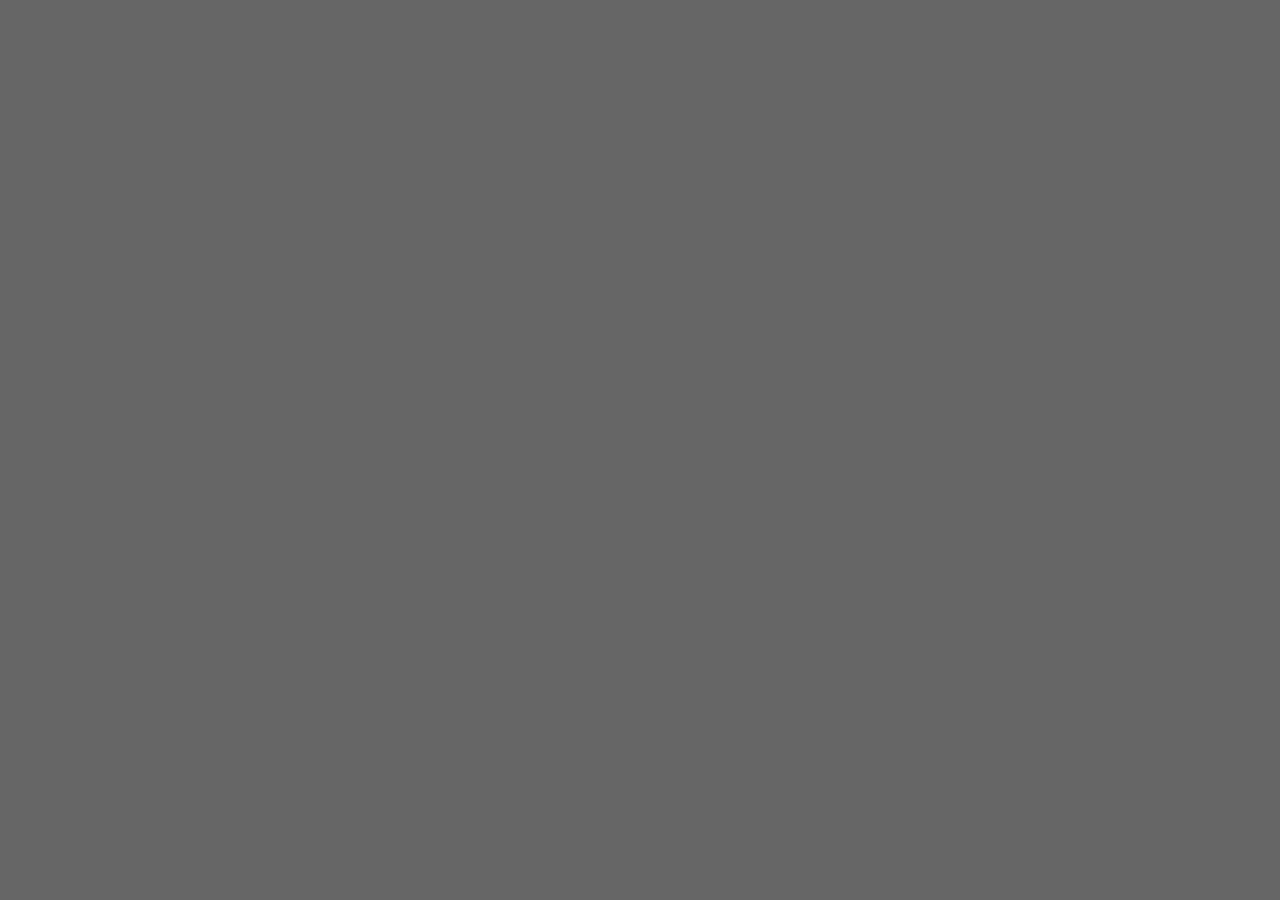
==== index.html @ 422c63bd "index.html updated" ====
<!DOCTYPE>
<html>
    <head>

        <title>miccra's website</title>

        <style>
            @font-face {
                font-family: FiraCode-Regular;
                src: url(font/FiraCode-Regular.ttf);
            }

            body {
                background-color: #666666;
                font-family: FiraCode-Regular;
                color: #888888;
            }

            .navigation-bar {
                font-size: 36px;
            }
        </style>

    </head>
    <body>

        <div class="navigation-bar">
            <a href="emulators/6502/index.html">
                <div class="projects">
                    <text></text>
                </div>
            </a>
        </div>
        
    </body>
</html>
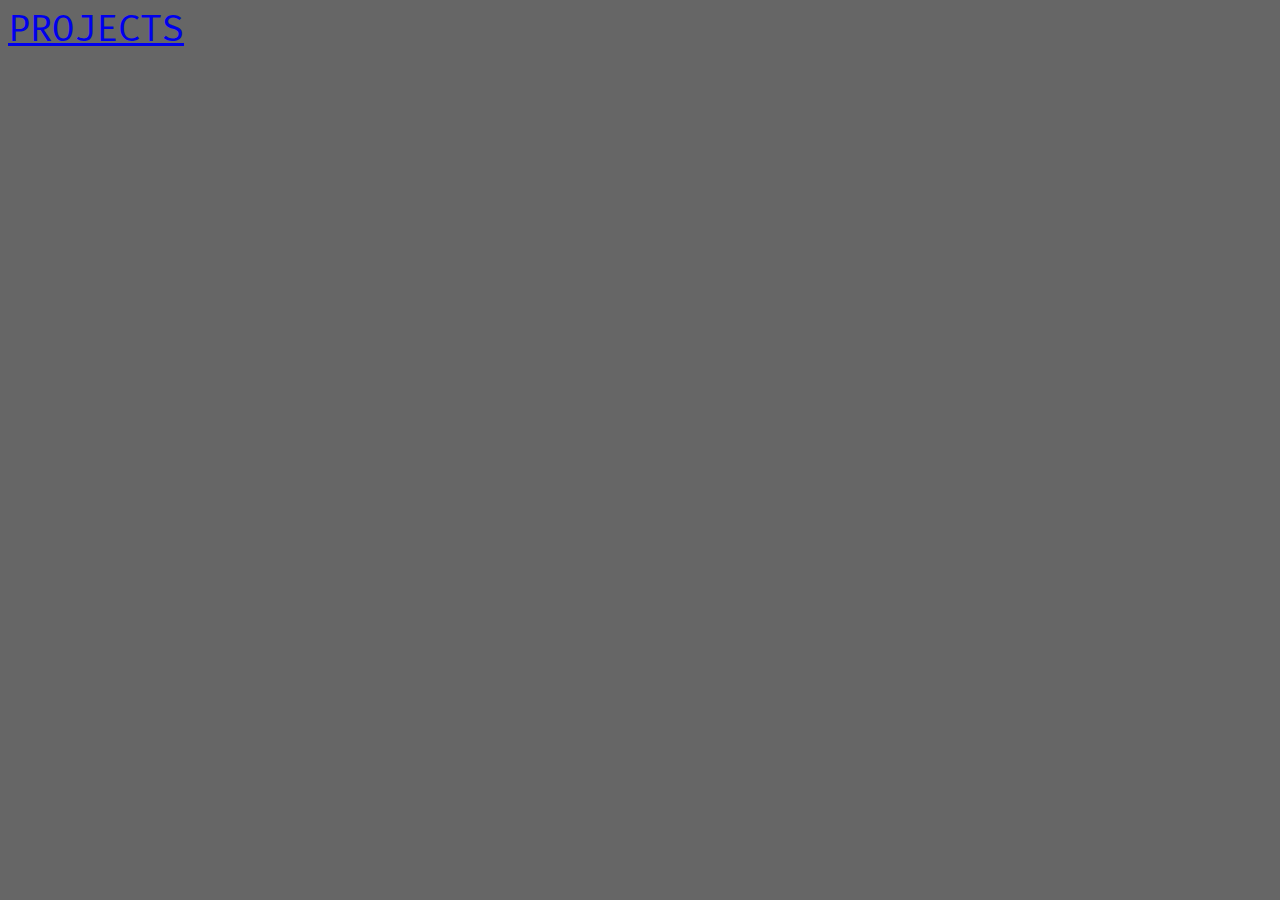
==== commit b43d63a7: "index.html updated" ====
--- a/index.html
+++ b/index.html
@@ -27,7 +27,7 @@
         <div class="navigation-bar">
             <a href="emulators/6502/index.html">
                 <div class="projects">
-                    <text></text>
+                    <text>PROJECTS</text>
                 </div>
             </a>
         </div>
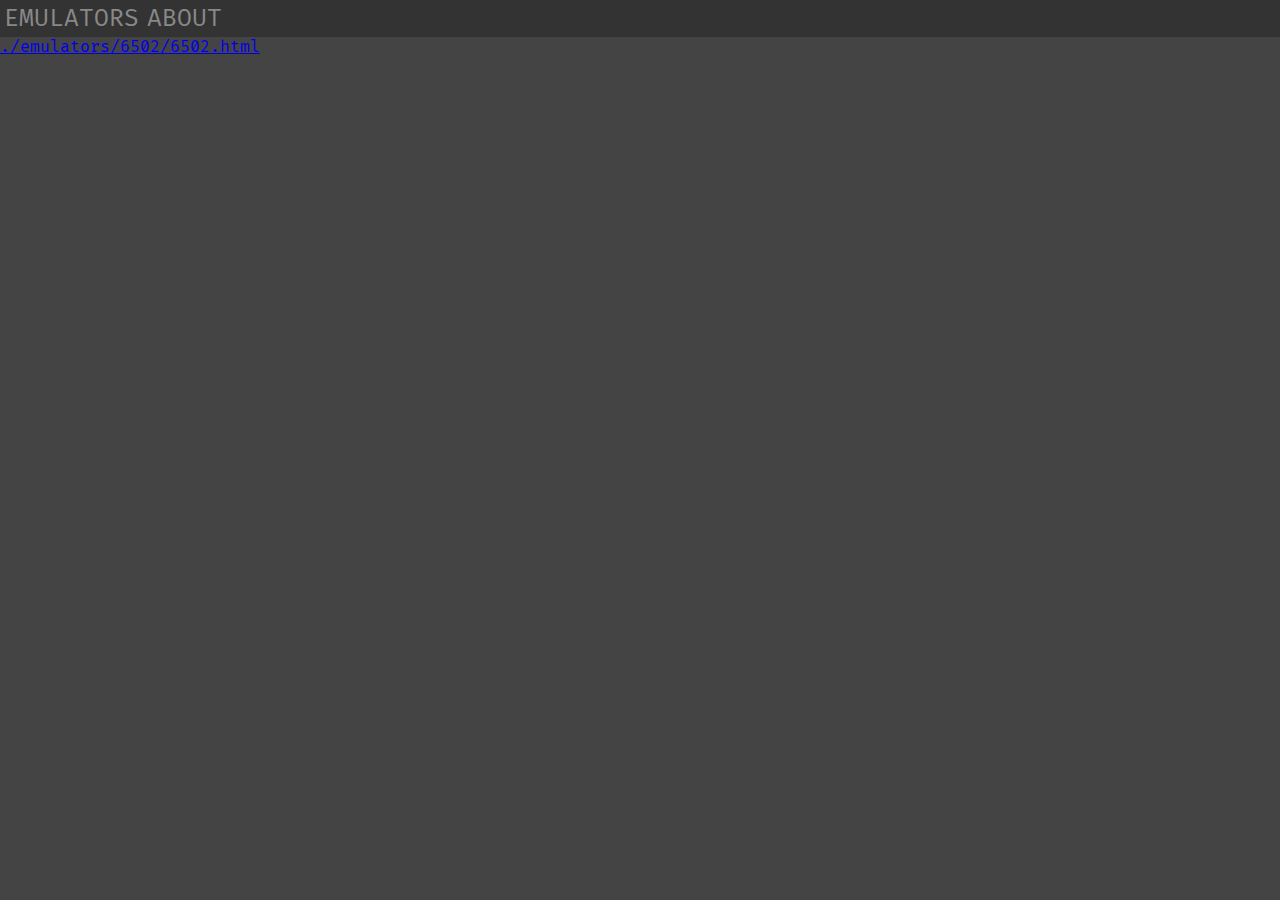
==== commit d73ad62f: "index, ui, emulator types, tests" ====
--- a/index.html
+++ b/index.html
@@ -11,26 +11,83 @@
             }
 
             body {
-                background-color: #666666;
+                margin: 0px 0px 0px 0px;
+                padding: 0px 0px 0px 0px;
+                background-color: #444444;
                 font-family: FiraCode-Regular;
                 color: #888888;
             }
 
+            text {
+                min-width: min-content;
+                min-height: min-content;
+            }
+
             .navigation-bar {
-                font-size: 36px;
+                background-color: #333333;
+                display: flex;
+                flex-direction: row;
+                font-size: 24px;
+                min-width: max-content;
+                min-height: min-content;
+            }
+
+            .navigation-bar-member {
+                margin: 2px 2px 2px 2px;
+                padding: 2px 2px 2px 2px;
+                min-height: max-content;
+                float: right;
+            }
+
+            .navigation-bar-member:hover {
+                background-color: #505050;
+                color: #282828;
+                cursor: pointer;
+            }
+
+            .emulator-list {
+                visibility: hidden;
+                display: none;
+                background-color: #FF0000;
             }
         </style>
+
+        <script type="text/javascript">
+            function openPage(url) {
+                window.open(url);
+            }
+            
+            const isHover = (e) => {e.parentElement.querySelector(":hover") === e}
+            const emulator_list_element = document.getElementsByClassName("emulator-list")[0];
+            document.addEventListener("mousmove", function checkHover() {
+                const is_hover = isHover(emulator_list_element);
+                if (is_hover !== checkHover.is_hover) {
+                    console.log(is_hover ? "hovered" : "not hovered");
+                    checkHover.is_hover = hovered;
+                }
+            });
+        </script>
 
     </head>
     <body>
 
         <div class="navigation-bar">
-            <a href="emulators/6502/index.html">
-                <div class="projects">
-                    <text>PROJECTS</text>
-                </div>
-            </a>
+            <div class="emulators navigation-bar-member">
+                <text>EMULATORS</text>
+            </div>
+            
+            <div class="about navigation-bar-member">
+                <text>ABOUT</text>
+            </div>
         </div>
+
+        <div class="emulator-list">
+            <div class="processor 6502" onclick="openPage('emulators/6502/6502.html')">
+                <text>6502</text>
+            </div>
+        </div>
+
+        <a href="emulators/6502/6502.html">./emulators/6502/6502.html</a>
         
     </body>
 </html>
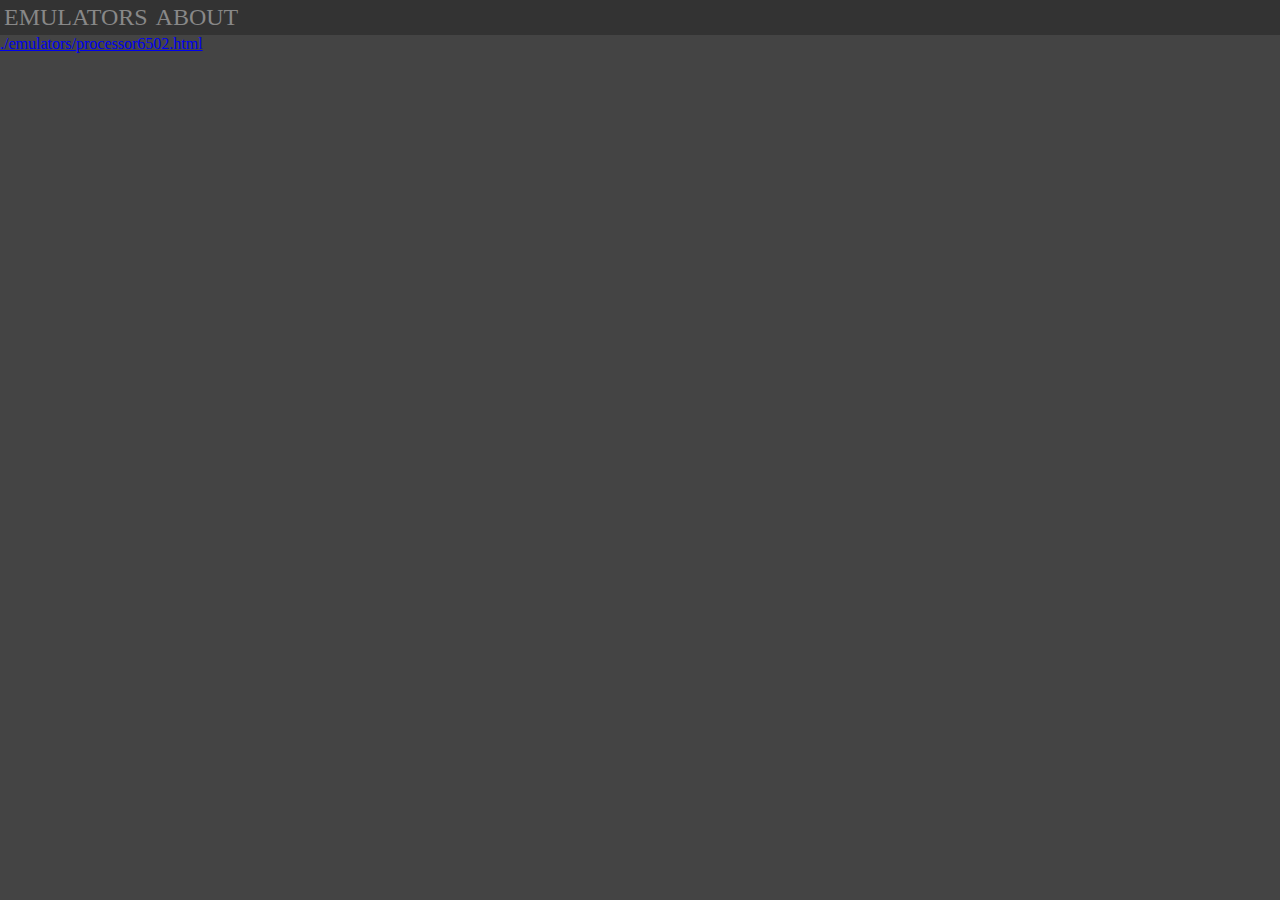
==== commit 20d79823: "restructured and ui updated" ====
--- a/index.html
+++ b/index.html
@@ -4,53 +4,7 @@
 
         <title>miccra's website</title>
 
-        <style>
-            @font-face {
-                font-family: FiraCode-Regular;
-                src: url(font/FiraCode-Regular.ttf);
-            }
-
-            body {
-                margin: 0px 0px 0px 0px;
-                padding: 0px 0px 0px 0px;
-                background-color: #444444;
-                font-family: FiraCode-Regular;
-                color: #888888;
-            }
-
-            text {
-                min-width: min-content;
-                min-height: min-content;
-            }
-
-            .navigation-bar {
-                background-color: #333333;
-                display: flex;
-                flex-direction: row;
-                font-size: 24px;
-                min-width: max-content;
-                min-height: min-content;
-            }
-
-            .navigation-bar-member {
-                margin: 2px 2px 2px 2px;
-                padding: 2px 2px 2px 2px;
-                min-height: max-content;
-                float: right;
-            }
-
-            .navigation-bar-member:hover {
-                background-color: #505050;
-                color: #282828;
-                cursor: pointer;
-            }
-
-            .emulator-list {
-                visibility: hidden;
-                display: none;
-                background-color: #FF0000;
-            }
-        </style>
+        <link rel="stylesheet" href="./css/index.css" type="text/css"></link>
 
         <script type="text/javascript">
             function openPage(url) {
@@ -87,7 +41,7 @@
             </div>
         </div>
 
-        <a href="emulators/6502/6502.html">./emulators/6502/6502.html</a>
+        <a href="./emulators/processor6502.html">./emulators/processor6502.html</a>
         
     </body>
 </html>
--- a/css/index.css
+++ b/css/index.css
@@ -0,0 +1,47 @@
+@font-face {
+    font-family: FiraCode;
+    font-style: regular;
+    src: url(font/FiraCode-Regular.ttf);
+}
+
+body {
+    margin: 0px 0px 0px 0px;
+    padding: 0px 0px 0px 0px;
+    background-color: #444444;
+    font-family: FiraCode;
+    font-style: regular;
+    color: #888888;
+}
+
+text {
+    min-width: min-content;
+    min-height: min-content;
+}
+
+.navigation-bar {
+    background-color: #333333;
+    display: flex;
+    flex-direction: row;
+    font-size: 24px;
+    min-width: max-content;
+    min-height: min-content;
+}
+
+.navigation-bar-member {
+    margin: 2px 2px 2px 2px;
+    padding: 2px 2px 2px 2px;
+    min-height: max-content;
+    float: right;
+}
+
+.navigation-bar-member:hover {
+    background-color: #505050;
+    color: #282828;
+    cursor: pointer;
+}
+
+.emulator-list {
+    visibility: hidden;
+    display: none;
+    background-color: #FF0000;
+}
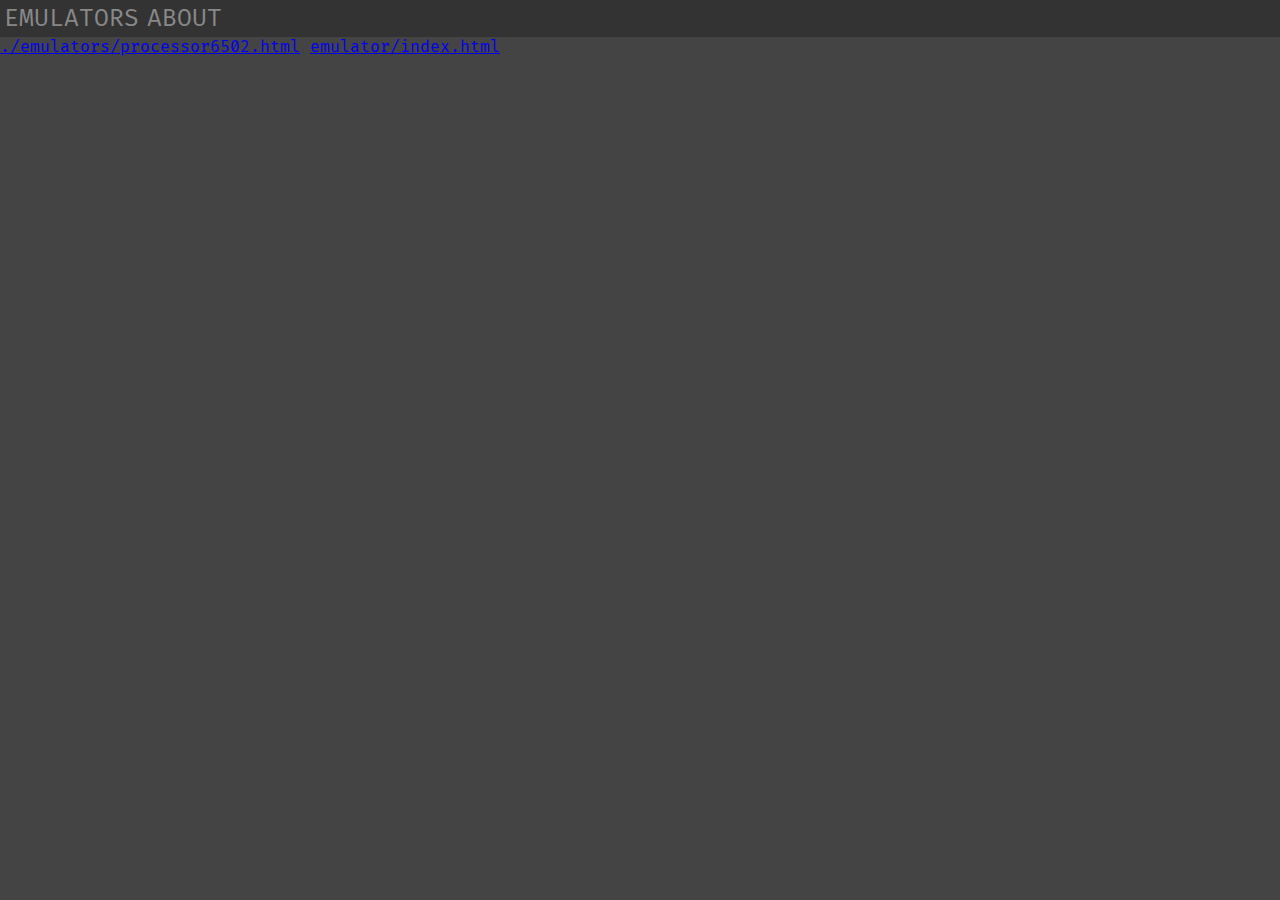
==== commit d11d8994: "Added: New Processor Emulator" ====
--- a/index.html
+++ b/index.html
@@ -42,6 +42,7 @@
         </div>
 
         <a href="./emulators/processor6502.html">./emulators/processor6502.html</a>
-        
+        <a href="emulator/index.html">emulator/index.html</a>
+
     </body>
 </html>
--- a/css/index.css
+++ b/css/index.css
@@ -1,7 +1,7 @@
 @font-face {
     font-family: FiraCode;
     font-style: regular;
-    src: url(font/FiraCode-Regular.ttf);
+    src: url(./../font/FiraCode-Regular.ttf);
 }
 
 body {
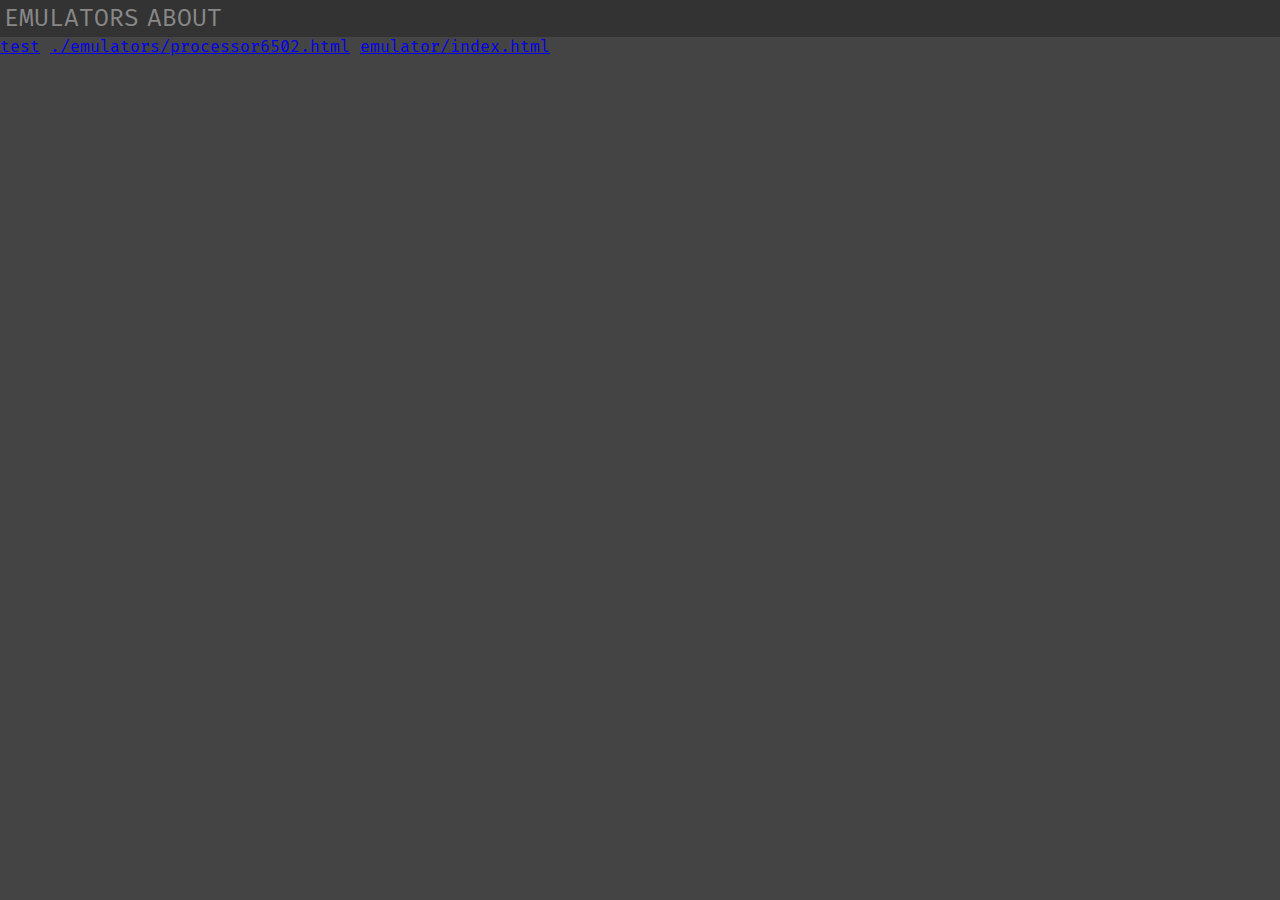
==== commit 45a642ce: "test" ====
--- a/index.html
+++ b/index.html
@@ -41,6 +41,7 @@
             </div>
         </div>
 
+        <a href="test/test.html"><text>test</text></a>
         <a href="./emulators/processor6502.html">./emulators/processor6502.html</a>
         <a href="emulator/index.html">emulator/index.html</a>
 
